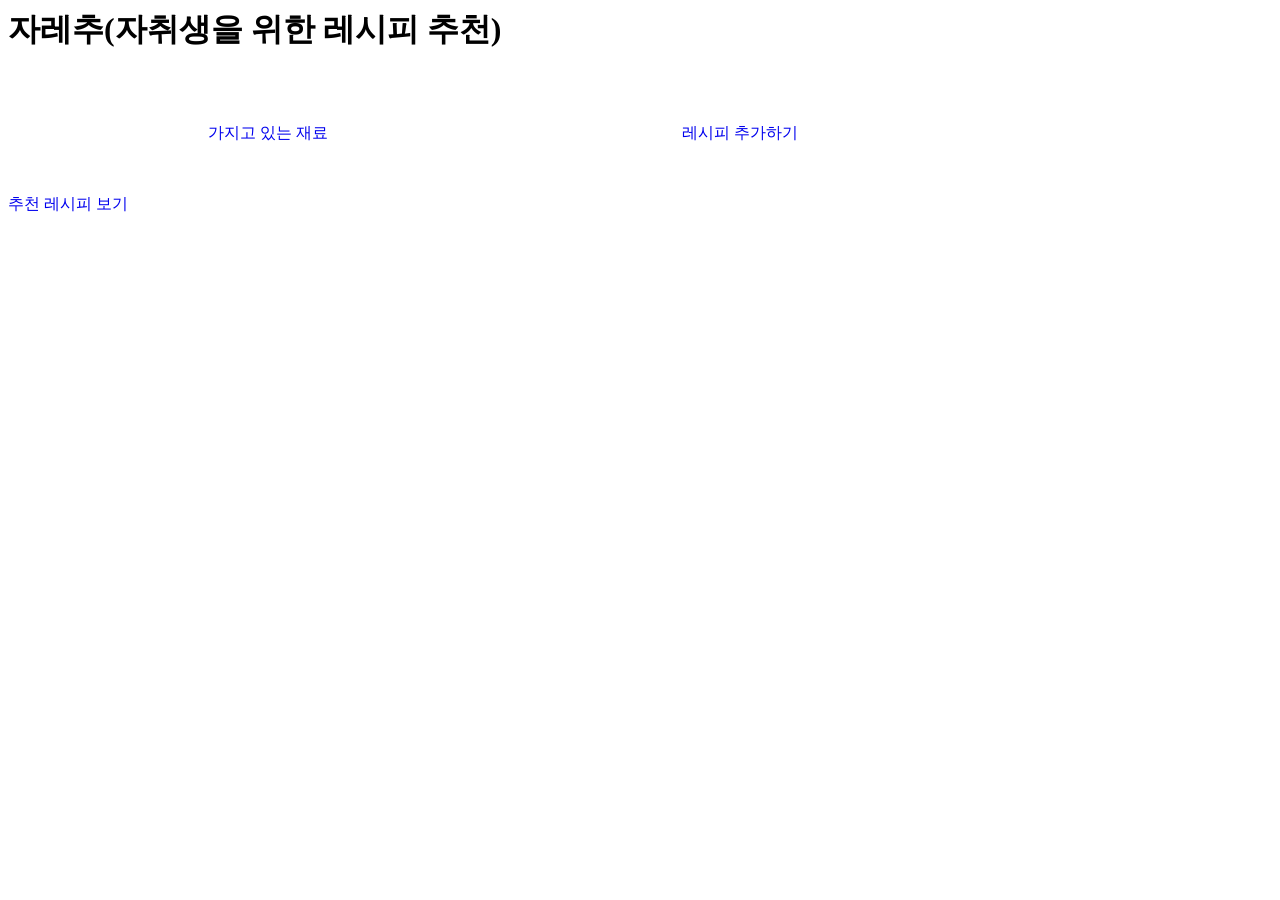
==== recipe_project/templates/init.html @ 15de8c16 "Add files via upload" ====
<html>
    <head>
        <meta charset="UTF-8">
        <title>자레추</title>
        <link rel="stylesheet" href="style.css">
    </head>
    <body>
        <h1>자레추(자취생을 위한 레시피 추천)</h1>
        <div class="box-container-left">
            <a href="select_ingredients" style="text-decoration: none; display: inline-block; margin-top: 50px;">
                <span class="text-box" style="margin-top: 50px; margin-left: 200px;">가지고 있는 재료</span>
            </a>
            <a href="/recipe_list" style="text-decoration: none; display: inline-block; margin-top: 50px; margin-left: 50px; margin-right: 50px;">
                <span class="text-box" style="margin-top: 50px; margin-left: 300px;">레시피 추가하기</span>
            </a>
            </div>
        <div class="box-container-center">
            <a href="/add_recipe" style="text-decoration: none; display: inline-block; margin-top: 50px;">
                <span class="text-box" style="margin-top: 50px; margin-right: 670px;">추천 레시피 보기</span>
            </a>
            </div>
    </body>
</html>
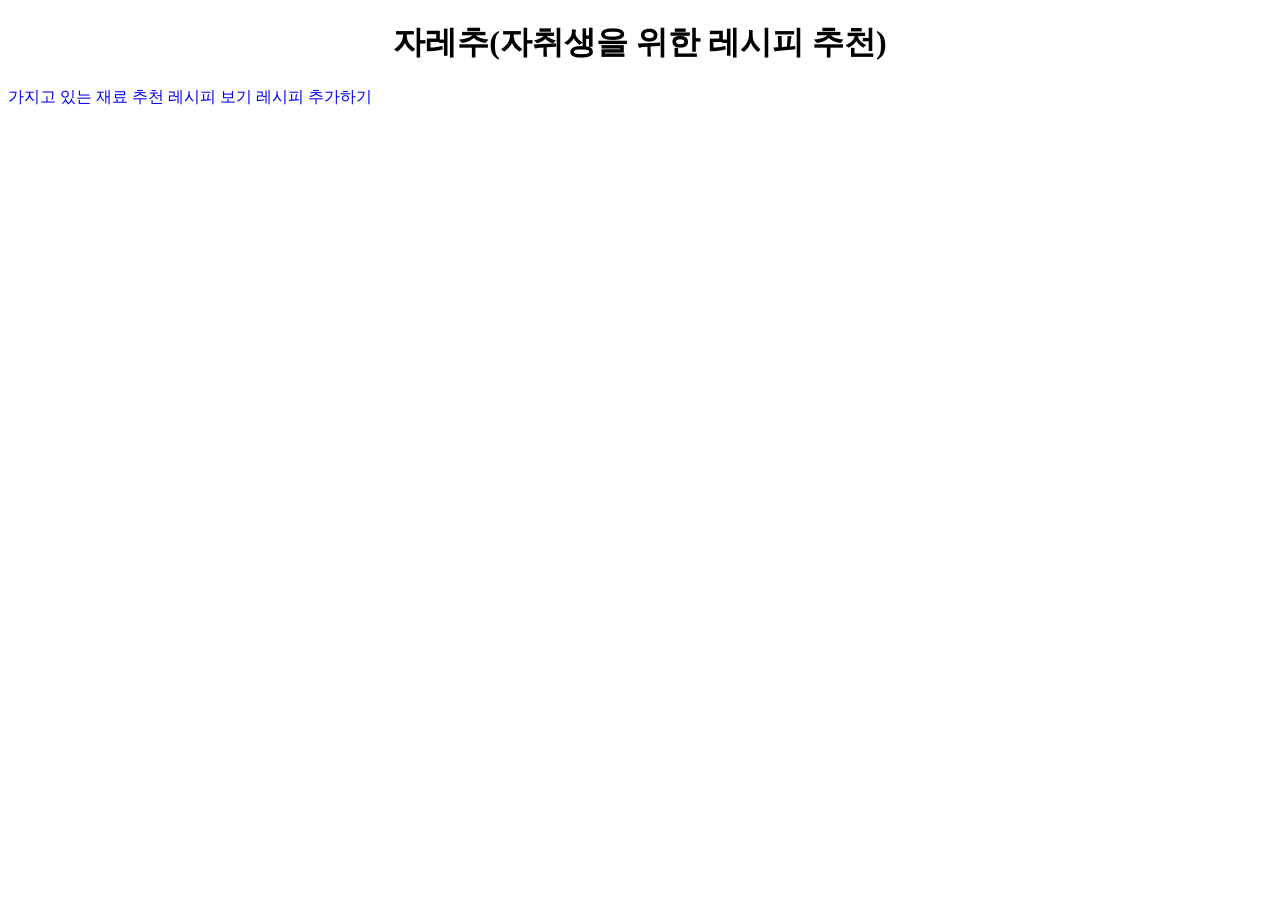
==== commit 7c0fb1f9: "Update init.html" ====
--- a/recipe_project/templates/init.html
+++ b/recipe_project/templates/init.html
@@ -1,23 +1,22 @@
+<!DOCTYPE html>
 <html>
     <head>
         <meta charset="UTF-8">
         <title>자레추</title>
-        <link rel="stylesheet" href="style.css">
+        <link rel="stylesheet" href="{{ url_for('static', filename='style.css') }}">
     </head>
     <body>
-        <h1>자레추(자취생을 위한 레시피 추천)</h1>
-        <div class="box-container-left">
-            <a href="select_ingredients" style="text-decoration: none; display: inline-block; margin-top: 50px;">
-                <span class="text-box" style="margin-top: 50px; margin-left: 200px;">가지고 있는 재료</span>
+        <h1 style="text-align: center;">자레추(자취생을 위한 레시피 추천)</h1>
+        <div class="box-container-center">
+            <a href="/select_ingredients" style="text-decoration: none;">
+                <span class="text-box">가지고 있는 재료</span>
             </a>
-            <a href="/recipe_list" style="text-decoration: none; display: inline-block; margin-top: 50px; margin-left: 50px; margin-right: 50px;">
-                <span class="text-box" style="margin-top: 50px; margin-left: 300px;">레시피 추가하기</span>
+            <a href="/recipe_list" style="text-decoration: none;">
+                <span class="text-box">추천 레시피 보기</span>
             </a>
-            </div>
-        <div class="box-container-center">
-            <a href="/add_recipe" style="text-decoration: none; display: inline-block; margin-top: 50px;">
-                <span class="text-box" style="margin-top: 50px; margin-right: 670px;">추천 레시피 보기</span>
+            <a href="/add_recipe" style="text-decoration: none;">
+                <span class="text-box">레시피 추가하기</span>
             </a>
-            </div>
+        </div>
     </body>
 </html>
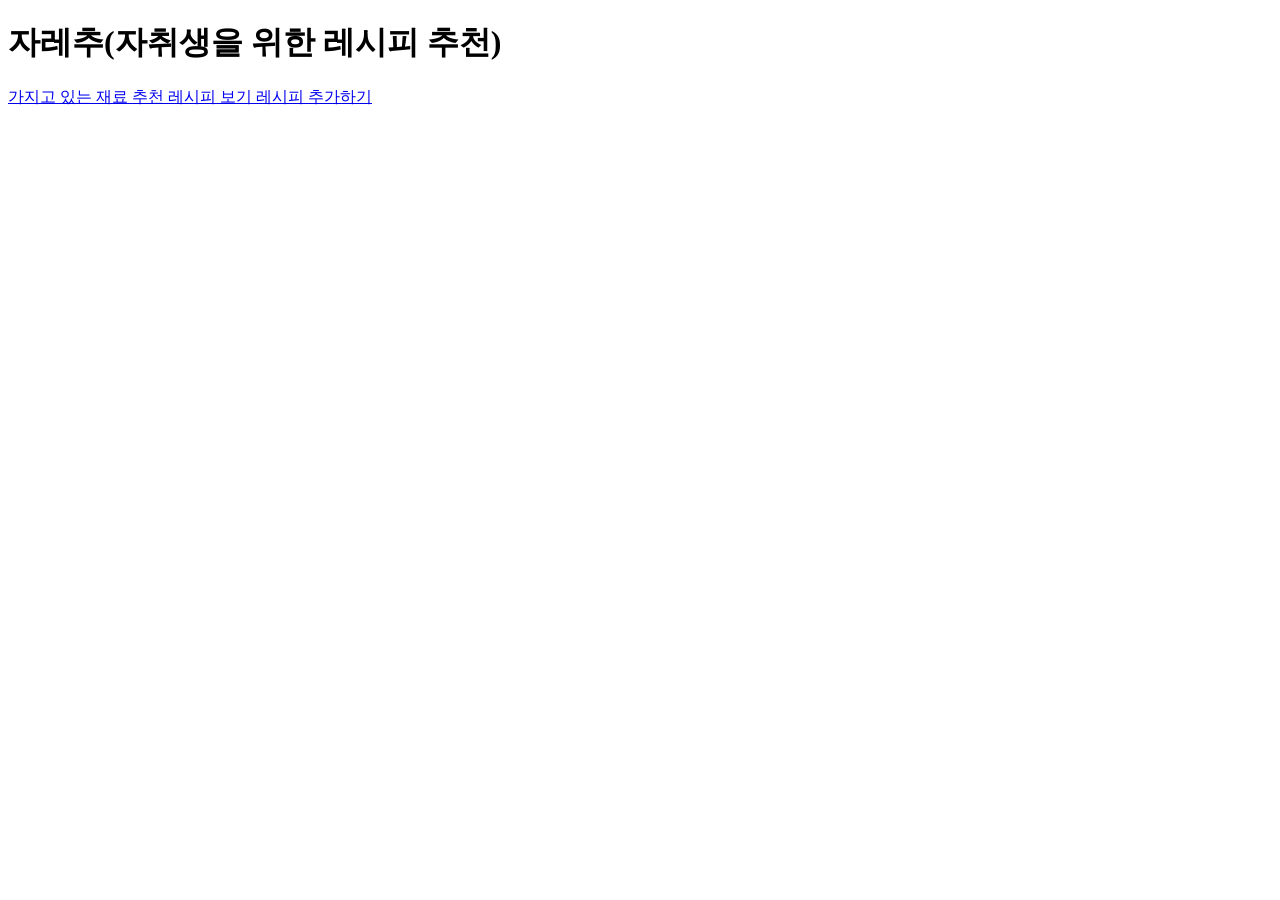
==== commit 5a8a100d: "Refactor init.html for improved structure and styling" ====
--- a/recipe_project/templates/init.html
+++ b/recipe_project/templates/init.html
@@ -1,22 +1,28 @@
-<!DOCTYPE html>
+<!DOCTYPE html> <!-- 문서형식선언명령어-->
 <html>
-    <head>
-        <meta charset="UTF-8">
-        <title>자레추</title>
-        <link rel="stylesheet" href="{{ url_for('static', filename='style.css') }}">
+    <head> <!-- 화면에 안보임, 웹 브라우저나 검색 엔진이 알아야할 설정 정보 -->
+        <meta charset="UTF-8"> <!-- 문서의 부가 정보, 문자 인코딩 규칙 -->
+        <meta name="viewport" content="width=device-width, initial-scale=1.0">
+        <title>자레추</title> <!-- 브라우저 탭 상단에 표시되는 제목 -->
+        <link rel="stylesheet" href="{{ url_for('static', filename='style.css') }}">  <!-- CSS 스타일시트 파일 연결 -->
     </head>
-    <body>
-        <h1 style="text-align: center;">자레추(자취생을 위한 레시피 추천)</h1>
-        <div class="box-container-center">
-            <a href="/select_ingredients" style="text-decoration: none;">
-                <span class="text-box">가지고 있는 재료</span>
-            </a>
-            <a href="/recipe_list" style="text-decoration: none;">
-                <span class="text-box">추천 레시피 보기</span>
-            </a>
-            <a href="/add_recipe" style="text-decoration: none;">
-                <span class="text-box">레시피 추가하기</span>
-            </a>
+    <body class="main-body"> <!-- 실제 눈에 보이는 화면 구성 -->
+        <div class="main-container"> <!-- 밑에 3가지 묶기-->
+            <h1 class="main-title">자레추(자취생을 위한 레시피 추천)</h1> <!-- 중앙에 제목-->
+            <div class="button-group"> 
+                <a href="/select_ingredients" class="btn-link">
+                 <!-- a: 하이퍼링크 태그, 뒤에 주소 (flask서버에 작성된 @app.route( )해당 파이썬 코드 실행 -->
+                    <span class="btn btn-primary">가지고 있는 재료</span>
+                </a>
+                
+                <a href="/recipe_list" class="btn-link">
+                    <span class="btn btn-secondary">추천 레시피 보기</span>
+                </a>
+                
+                <a href="/add_recipe" class="btn-link">
+                    <span class="btn btn-secondary">레시피 추가하기</span>
+                </a>
+            </div>
         </div>
     </body>
 </html>
